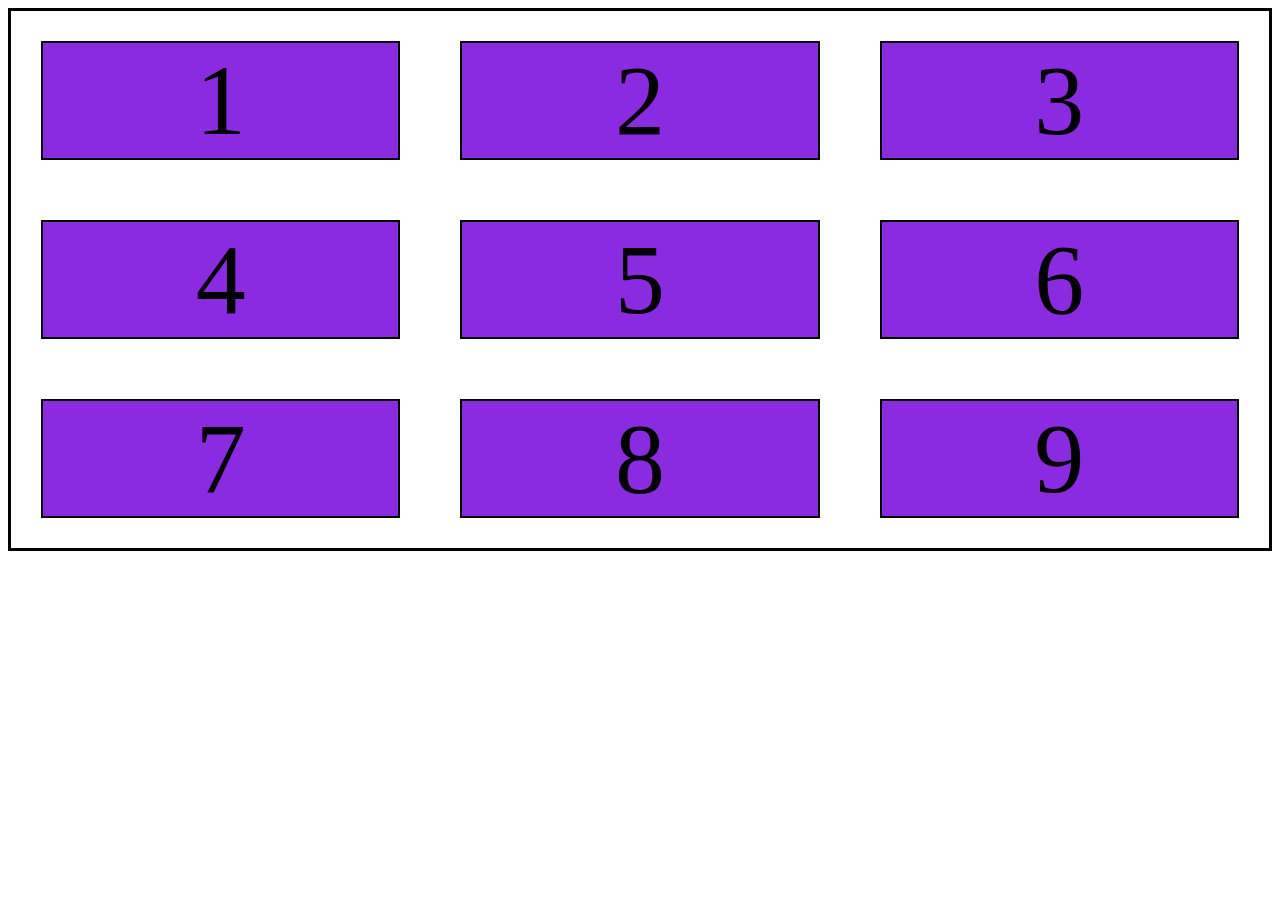
==== index.html @ b3677dad "Rename WorkSpace.html to index.html" ====
<!DOCTYPE html>
<html lang="en">
<head>
    <title>Tic Tac Toes</title>
    <link rel="stylesheet" href="WS_style.css">
    <link rel="preconnect" href="https://fonts.googleapis.com">
    <link rel="preconnect" href="https://fonts.gstatic.com" crossorigin>
    <link href="https://fonts.googleapis.com/css2?family=Noto+Sans+Arabic:wght@300&display=swap" rel="stylesheet">
</head>
<body>
    <div class="container">
        <div class="box one">1</div>
        <div class="box two">2</div>
        <div class="box three">3</div>
        <div class="box four">4</div>
        <div class="box five">5</div>
        <div class="box six">6</div>
        <div class="box seven">7</div>
        <div class="box eight">8</div>
        <div class="box nine">9</div>
    </div>
</body>
</html>
---- WS_style.css ----
.container{
  border: 3px solid black;
  display: grid;

  grid-template-columns: 33.3% 33.3% 33.3%
  grid-gap: 1em;
  grid-template-areas: 
  "ul u ur"
  "ml m mr"
  "dl d dr"
  ;
}
.box{
  background-color: blueviolet;
  margin: .3em;
  border: 2px solid black;
  font-size: 100px ;
  text-align: center;
}
.one{
  grid-area: ul;
}
.two{
  grid-area: u;
}
.three{
  grid-area: ur;
}
.four{
  grid-area: ml;
}
.five{
  grid-area: m;
}
.six{
  grid-area: mr;
}
.seven{
  grid-area: dl;
}
.eight{
  grid-area: d;
}
.nine{
  grid-area: dr;
}
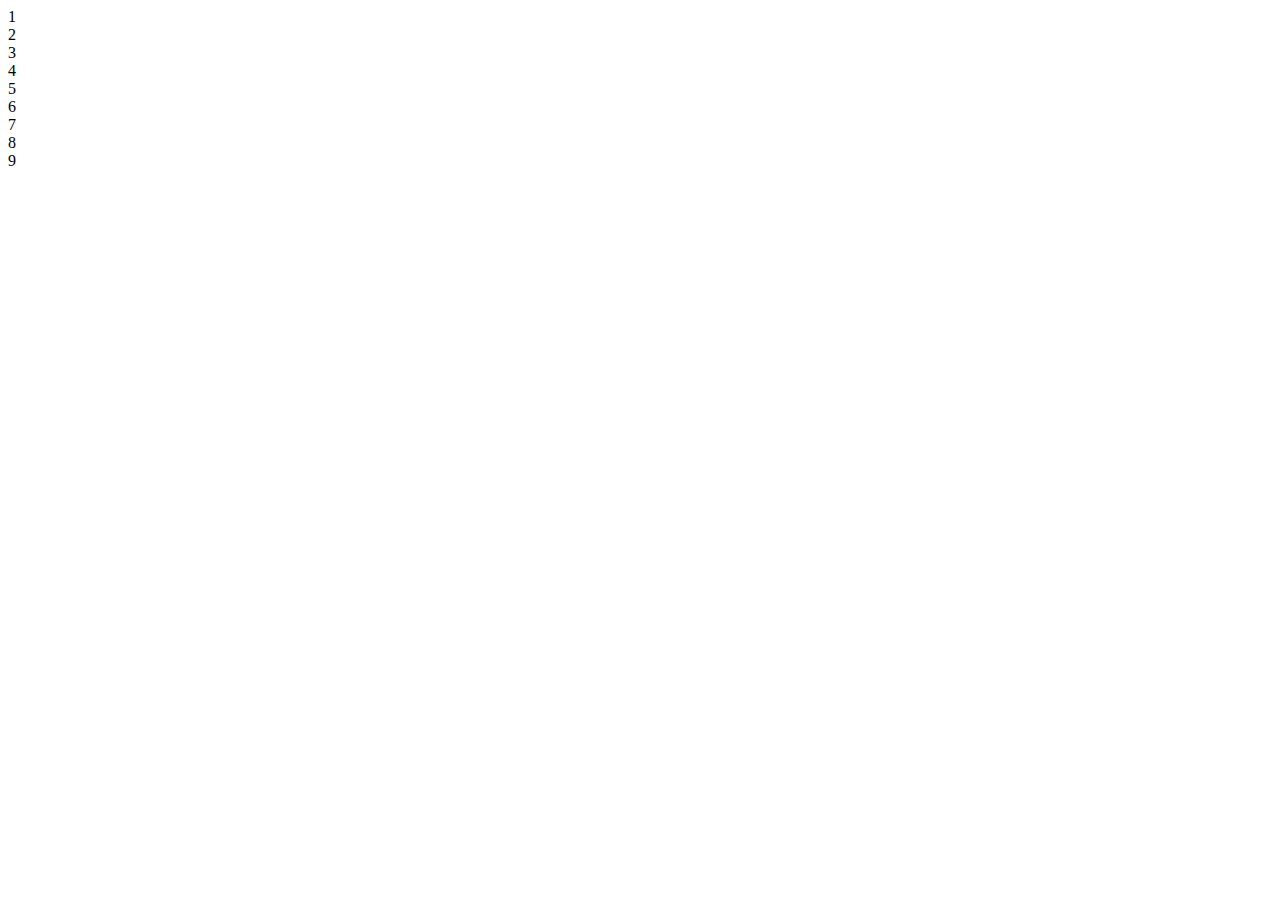
==== commit 958873ec: "Update index.html" ====
--- a/index.html
+++ b/index.html
@@ -2,7 +2,7 @@
 <html lang="en">
 <head>
     <title>Tic Tac Toes</title>
-    <link rel="stylesheet" href="WS_style.css">
+    <link rel="stylesheet" href="index.css">
     <link rel="preconnect" href="https://fonts.googleapis.com">
     <link rel="preconnect" href="https://fonts.gstatic.com" crossorigin>
     <link href="https://fonts.googleapis.com/css2?family=Noto+Sans+Arabic:wght@300&display=swap" rel="stylesheet">
